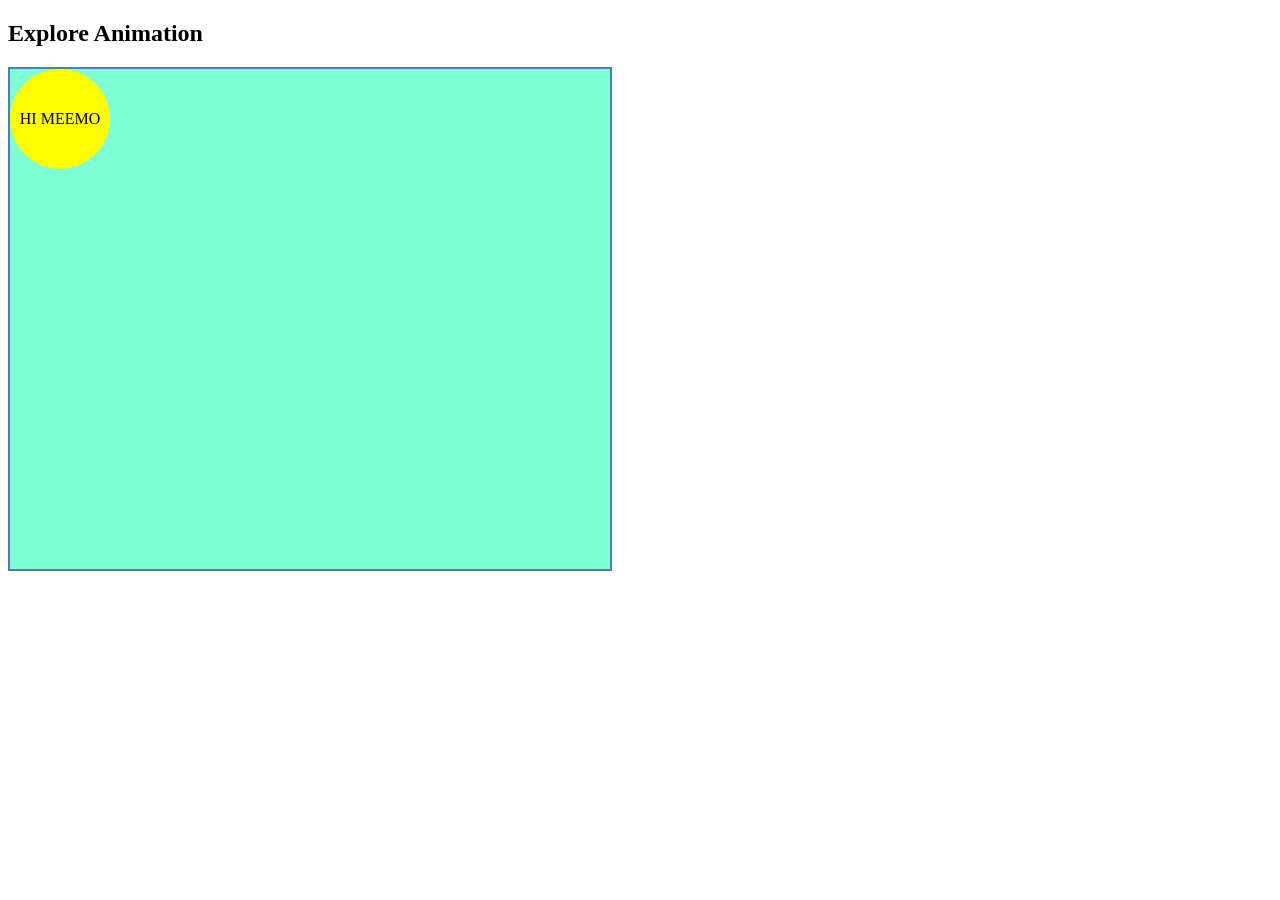
==== Anmation.html @ 200e6e53 "Animation" ====
<!DOCTYPE html>
<html lang="en">

<head>
    <meta charset="UTF-8">
    <meta name="viewport" content="width=device-width, initial-scale=1.0">
    <title>Document</title>

    <style>
        @keyframes ping-pong {
            from {
                left: 0;

            }

            to {
                left: 400px;
                background-color: rebeccapurple;
                color: red;
            }

        }


        .stage {
            width: 600px;
            height: 500px;
            background-color: aquamarine;
            border: 2px solid steelblue;
        }

        .ball {
            margin: 0, auto;
            display: flex;
            justify-content: center;
            align-items: center;
            width: 100px;
            height: 100px;
            border-radius: 50%;
            background-color: yellow;
            position: relative;
            /* animation: ping-pong 2s ease-in-out 1s infinite alternate; */
            animation: bounce 3s ease-in-out 1s infinite alternate;

        }


        @keyframes bounce {
            0% {
                top: 0;
                left: 0;
                background-color: yellow;
            }

            25% {
                left: 150px;
                top: 200px;
                background-color: red;
            }

            50% {
                left: 300px;
                top: 0;
                background-color: yellow;


            }

            100% {
                left: 500px;
                top: 200px;
                background-color: red;


            }
        }
    </style>

</head>

<body>
    <h2>Explore Animation</h2>
    <div class="stage">
        <div class="ball">HI MEEMO</div>
    </div>
</body>

</html>
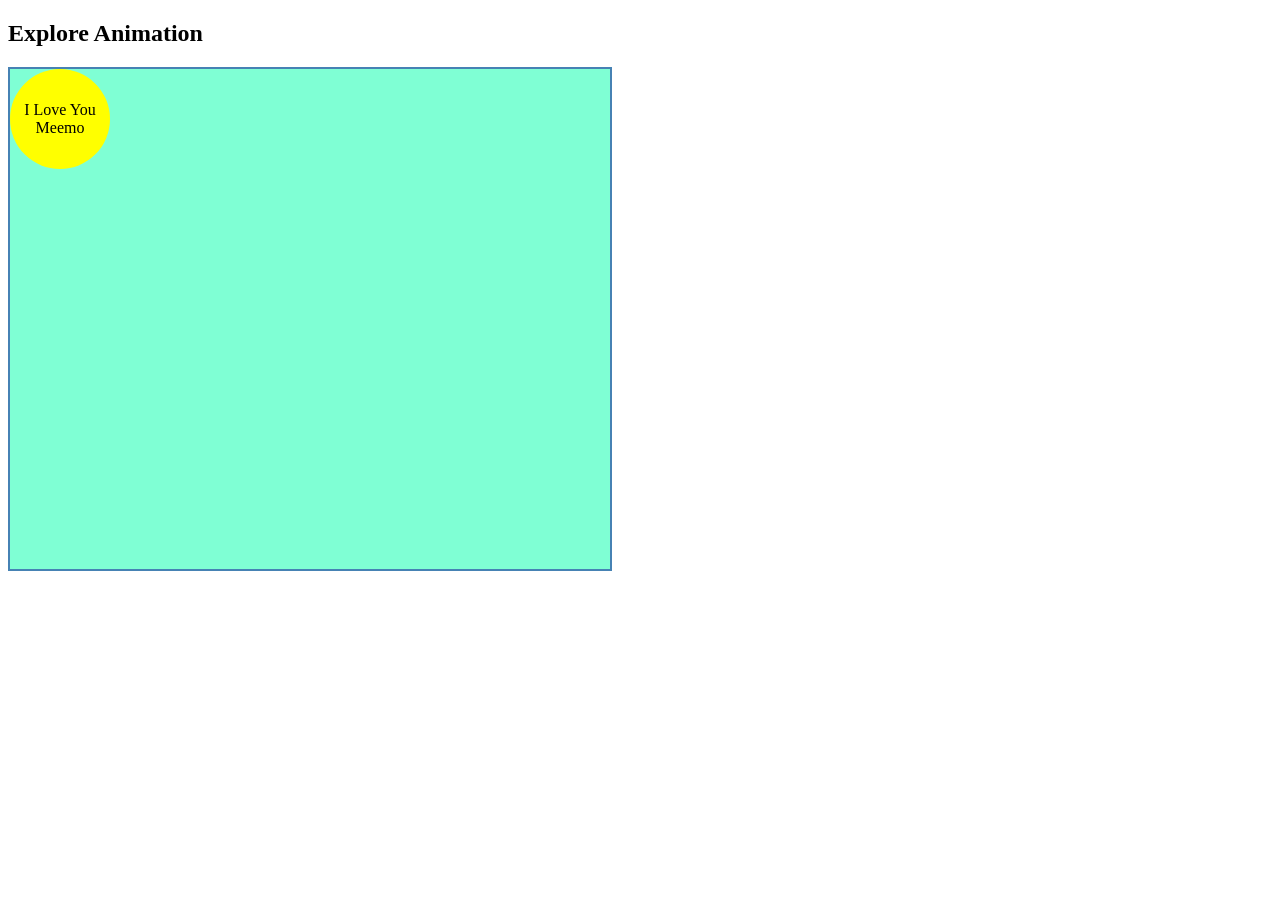
==== commit f0227bac: "Variables" ====
--- a/Anmation.html
+++ b/Anmation.html
@@ -34,6 +34,7 @@
             display: flex;
             justify-content: center;
             align-items: center;
+            text-align: center;
             width: 100px;
             height: 100px;
             border-radius: 50%;
@@ -81,7 +82,7 @@
 <body>
     <h2>Explore Animation</h2>
     <div class="stage">
-        <div class="ball">HI MEEMO</div>
+        <div class="ball">I Love You Meemo</div>
     </div>
 </body>
 
